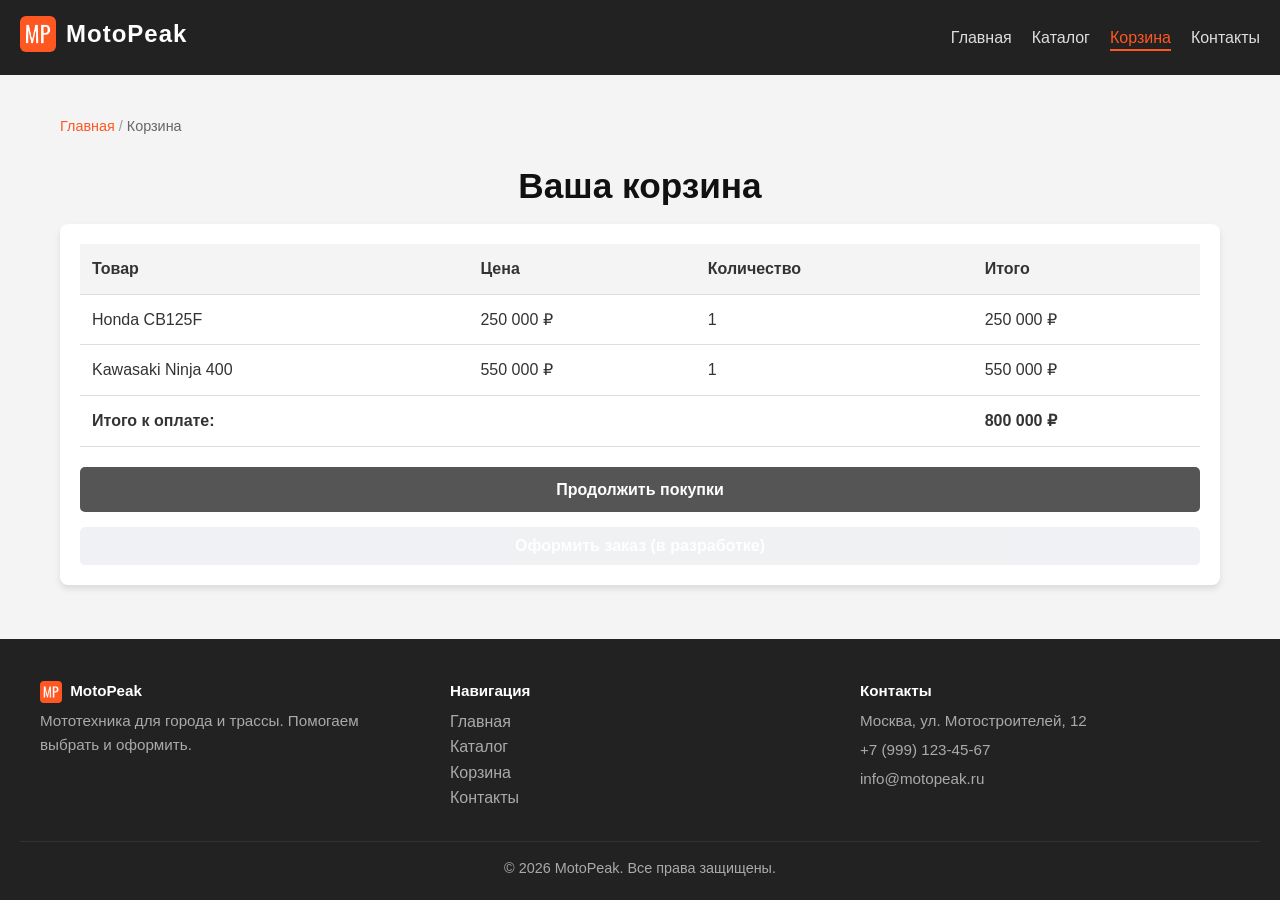
==== cart.html @ 098b75d6 "ПР1" ====
﻿<!DOCTYPE html>
<html lang="ru">
<head>
    <meta charset="UTF-8">
    <meta name="viewport" content="width=device-width, initial-scale=1.0">
    <title>Корзина — MotoPeak</title>
	<link rel="icon" type="image/png" sizes="32x32" href="img/favicon/favicon-32x32.png">
	<link rel="icon" type="image/png" sizes="16x16" href="img/favicon/favicon-16x16.png">
	<link rel="apple-touch-icon" sizes="180x180" href="img/favicon/apple-touch-icon.png">
	<link rel="shortcut icon" href="img/favicon/favicon.ico">
	<meta name="description" content="Корзина MotoPeak — выбранная мототехника и итоговая сумма заказа.">
    <link rel="stylesheet" href="css/style.css">
</head>
<body>
    <header class="header">
        <div class="logo">
			<a href="index.html" class="logo-link">
				<img src="img/logo.png" alt="Логотип MotoPeak" class="logo-img">
				<span>MotoPeak</span>
			</a>
		</div>
        <nav class="main-nav">
            <ul>
                <li><a href="index.html">Главная</a></li>
                <li><a href="catalog.html">Каталог</a></li>
                <li><a href="cart.html" class="active">Корзина</a></li>
                <li><a href="contacts.html">Контакты</a></li>
            </ul>
        </nav>
    </header>

    <main>
        <nav class="breadcrumbs" aria-label="Хлебные крошки">
            <a href="index.html">Главная</a> <span>/</span> Корзина
        </nav>

        <h1>Ваша корзина</h1>

        <div class="cart-container">
            <table class="cart-table">
                <thead>
                    <tr>
                        <th>Товар</th>
                        <th>Цена</th>
                        <th>Количество</th>
                        <th>Итого</th>
                    </tr>
                </thead>
                <tbody>
                    <tr>
                        <td>Honda CB125F</td>
                        <td>250 000 ₽</td>
                        <td>1</td>
                        <td>250 000 ₽</td>
                    </tr>
                    <tr>
                        <td>Kawasaki Ninja 400</td>
                        <td>550 000 ₽</td>
                        <td>1</td>
                        <td>550 000 ₽</td>
                    </tr>
                </tbody>
                <tfoot>
                    <tr>
                        <td colspan="3" class="text-right"><strong>Итого к оплате:</strong></td>
                        <td><strong>800 000 ₽</strong></td>
                    </tr>
                </tfoot>
            </table>

            <div class="cart-actions">
                <a href="catalog.html" class="btn btn-secondary">Продолжить покупки</a>
                <button class="btn" disabled>Оформить заказ (в разработке)</button>
            </div>
        </div>
    </main>

    <footer class="footer">
    <div class="footer-content">
        <div class="footer-col">
            <p class="footer-title"><img src="img/logo.png" alt="" class="footer-logo-img"> MotoPeak</p>
            <p>Мототехника для города и трассы. Помогаем выбрать и оформить.</p>
        </div>
        <div class="footer-col">
            <p class="footer-title">Навигация</p>
            <ul>
                <li><a href="index.html">Главная</a></li>
                <li><a href="catalog.html">Каталог</a></li>
                <li><a href="cart.html" >Корзина</a></li>
                <li><a href="contacts.html">Контакты</a></li>
            </ul>
        </div>
        <div class="footer-col">
            <p class="footer-title">Контакты</p>
            <p>Москва, ул. Мотостроителей, 12</p>
            <p>+7 (999) 123-45-67</p>
            <p>info@motopeak.ru</p>
        </div>
    </div>
    <p class="footer-bottom">&copy; 2026 MotoPeak. Все права защищены.</p>
</footer>
</body>
</html>
---- css/style.css ----
/* --- Базовые настройки --- */
* {
    margin: 0;
    padding: 0;
    box-sizing: border-box;
}

body {
    font-family: 'Segoe UI', Tahoma, Geneva, Verdana, sans-serif;
    line-height: 1.6;
    color: #333;
    background-color: #f4f4f4;
    display: flex;
    flex-direction: column;
    min-height: 100vh;
}

a {
    text-decoration: none;
    color: inherit;
}

/* --- Шапка сайта --- */
.header {
    background-color: #222;
    color: #fff;
    padding: 15px 20px;
    display: flex;
    justify-content: space-between;
    align-items: center;
    flex-wrap: wrap;
}

.logo span {
    font-size: 1.5rem;
    font-weight: bold;
    letter-spacing: 1px;
}

.main-nav ul {
    list-style: none;
    display: flex;
    gap: 20px;
    flex-wrap: wrap;
}

.main-nav a {
    color: #ddd;
    font-weight: 500;
    transition: color 0.3s ease;
}

.main-nav a:hover {
    color: #ff5722;
}

/* --- Основная часть --- */
main {
    flex: 1;
    max-width: 1200px;
    margin: 0 auto;
    padding: 40px 20px;
    width: 100%;
}

h1 {
    text-align: center;
    font-size: 2.2rem;
    margin-bottom: 10px;
    color: #111;
}

.subtitle {
    text-align: center;
    color: #666;
    margin-bottom: 40px;
}

h2 {
    font-size: 1.8rem;
    margin-bottom: 20px;
    border-left: 5px solid #ff5722;
    padding-left: 10px;
}

/* --- Hero --- */
.hero {
    background: linear-gradient(135deg, #222 0%, #444 100%);
    color: #fff;
    padding: 60px 30px;
    border-radius: 12px;
    margin-bottom: 50px;
    text-align: center;
}
.hero h1 { color: #fff; font-size: 2.6rem; margin-bottom: 15px; }
.hero p { font-size: 1.15rem; color: #ddd; margin-bottom: 25px; }
.btn-large { padding: 14px 32px; font-size: 1.1rem; width: auto; display: inline-block; }

/* --- Преимущества --- */
.advantages { margin-bottom: 50px; }
.advantages-grid {
    display: grid;
    grid-template-columns: repeat(auto-fit, minmax(220px, 1fr));
    gap: 20px;
}
.advantage {
    background: #fff;
    padding: 25px 20px;
    border-radius: 8px;
    text-align: center;
    box-shadow: 0 2px 6px rgba(0,0,0,0.08);
}
.advantage-icon { font-size: 2rem; display: block; margin-bottom: 10px; }
.advantage h3 { font-size: 1.1rem; margin-bottom: 8px; }
.advantage p { color: #666; font-size: 0.95rem; }

/* --- Категории --- */
.categories { margin-bottom: 50px; }
.categories-grid {
    display: grid;
    grid-template-columns: repeat(auto-fit, minmax(180px, 1fr));
    gap: 15px;
}
.category-card {
    background: #ff5722;
    color: #fff;
    padding: 30px 15px;
    border-radius: 8px;
    text-align: center;
    font-weight: bold;
    font-size: 1.05rem;
    transition: background 0.3s;
}
.category-card:hover { background: #e64a19; }

/* --- Сетка карточек --- */
.product-grid {
    display: grid;
    grid-template-columns: repeat(auto-fill, minmax(250px, 1fr));
    gap: 25px;
}

.product-card {
    background: #fff;
    border-radius: 8px;
    padding: 15px;
    box-shadow: 0 4px 6px rgba(0,0,0,0.1);
    display: flex;
    flex-direction: column;
    align-items: center;
    text-align: center;
    transition: transform 0.2s ease, box-shadow 0.2s ease;
}

.product-card:hover {
    transform: translateY(-5px);
    box-shadow: 0 8px 15px rgba(0,0,0,0.15);
}

.product-img {
    width: 100%;
    height: 180px;
    object-fit: cover;
    border-radius: 5px;
    margin-bottom: 15px;
    background-color: #e0e0e0;
}

.product-card h3 {
    font-size: 1.2rem;
    margin-bottom: 10px;
}

.specs {
    font-size: 0.9rem;
    color: #666;
    margin-bottom: 10px;
}

.price {
    font-size: 1.3rem;
    font-weight: bold;
    color: #d32f2f;
    margin-bottom: 15px;
    margin-top: auto;
}

.btn {
    display: inline-block;
    background-color: #ff5722;
    color: #fff;
    padding: 10px 20px;
    border-radius: 5px;
    font-weight: bold;
    transition: background-color 0.3s;
    width: 100%;
    text-align: center;
    border: none;
    cursor: pointer;
    font-family: inherit;
    font-size: 1rem;
}

.btn:hover {
    background-color: #e64a19;
}

.btn-secondary {
    background-color: #555;
}
.btn-secondary:hover {
    background-color: #333;
}

/* --- Фильтры --- */
.filters {
    display: flex;
    flex-wrap: wrap;
    gap: 20px;
    background: #fff;
    padding: 15px 20px;
    border-radius: 8px;
    margin-bottom: 30px;
    box-shadow: 0 2px 4px rgba(0,0,0,0.05);
}

.filter-group {
    display: flex;
    flex-direction: column;
}

.filter-group label {
    font-size: 0.9rem;
    margin-bottom: 5px;
    color: #555;
    font-weight: bold;
}

.filter-group select {
    padding: 8px 12px;
    border: 1px solid #ccc;
    border-radius: 4px;
    font-family: inherit;
    background-color: #f9f9f9;
}

/* --- Страница товара --- */
.item-container {
    display: grid;
    grid-template-columns: 1fr 1fr;
    gap: 40px;
    background: #fff;
    padding: 30px;
    border-radius: 8px;
    box-shadow: 0 4px 6px rgba(0,0,0,0.1);
    margin-bottom: 50px;
}

.item-image .product-img {
    height: auto;
    max-height: 500px;
}

.item-details h2 {
    font-size: 1.4rem;
    border-left: none;
    padding-left: 0;
    margin-top: 25px;
    margin-bottom: 15px;
}

.specs-list {
    list-style: none;
    margin-bottom: 20px;
}

.specs-list li {
    padding: 8px 0;
    border-bottom: 1px solid #eee;
}

.item-details .price {
    font-size: 2rem;
    margin-bottom: 20px;
}

.add-to-cart {
    margin-top: 20px;
    cursor: pointer;
    font-size: 1.1rem;
}

.item-guarantees {
    display: flex;
    flex-wrap: wrap;
    gap: 15px;
    margin: 20px 0;
    font-size: 0.95rem;
    color: #555;
}

/* --- Корзина --- */
.cart-container {
    background: #fff;
    padding: 20px;
    border-radius: 8px;
    box-shadow: 0 4px 6px rgba(0,0,0,0.1);
}

.cart-table {
    width: 100%;
    border-collapse: collapse;
    margin-bottom: 20px;
}

.cart-table th, .cart-table td {
    padding: 12px;
    text-align: left;
    border-bottom: 1px solid #ddd;
}

.cart-table th {
    background-color: #f4f4f4;
    font-weight: bold;
}

.text-right {
    text-align: right;
}

.cart-actions {
    display: flex;
    justify-content: space-between;
    margin-top: 20px;
    gap: 15px;
    flex-wrap: wrap;
}

/* --- Контакты --- */
.contacts-container {
    display: grid;
    grid-template-columns: 1fr 1fr;
    gap: 40px;
}

.contact-info, .contact-form {
    background: #fff;
    padding: 30px;
    border-radius: 8px;
    box-shadow: 0 4px 6px rgba(0,0,0,0.1);
}

.slogan {
    font-style: italic;
    color: #ff5722;
    margin-top: 20px;
    font-size: 1.1rem;
}

/* --- Формы --- */
.form-group {
    margin-bottom: 15px;
}

.form-group label {
    display: block;
    margin-bottom: 5px;
    font-weight: bold;
    color: #333;
}

.form-group input, .form-group textarea {
    width: 100%;
    padding: 10px;
    border: 1px solid #ccc;
    border-radius: 4px;
    font-family: inherit;
}

.form-group input:disabled, .form-group textarea:disabled,
select:disabled, button:disabled, .btn:disabled {
    background-color: #e9ecef;
    cursor: not-allowed;
    opacity: 0.7;
}

/* --- Хлебные крошки --- */
.breadcrumbs {
    font-size: 0.9rem;
    color: #666;
    margin-bottom: 20px;
}
.breadcrumbs a { color: #ff5722; }
.breadcrumbs span { color: #999; }

/* --- Блок "Не нашли модель" --- */
.catalog-cta {
    background: #fff;
    padding: 30px;
    border-radius: 8px;
    text-align: center;
    margin-top: 40px;
    box-shadow: 0 4px 6px rgba(0,0,0,0.1);
}
.catalog-cta h2 { border-left: none; padding-left: 0; }
.catalog-cta p { margin-bottom: 20px; color: #666; }
.catalog-cta .btn { width: auto; display: inline-block; }

/* --- Похожие модели --- */
.related { margin-top: 50px; }

/* --- Подвал --- */
.footer {
    background-color: #222;
    color: #aaa;
    padding: 40px 20px 20px;
    margin-top: auto;
}
.footer-content {
    max-width: 1200px;
    margin: 0 auto;
    display: grid;
    grid-template-columns: repeat(auto-fit, minmax(220px, 1fr));
    gap: 30px;
}
.footer-col h3 { color: #fff; margin-bottom: 12px; font-size: 1.05rem; }
.footer-col ul { list-style: none; }
.footer-col a { color: #aaa; }
.footer-col a:hover { color: #ff5722; }
.footer-col p { font-size: 0.95rem; margin-bottom: 5px; }
.footer-bottom {
    text-align: center;
    border-top: 1px solid #333;
    padding-top: 15px;
    margin-top: 30px;
    font-size: 0.9rem;
}

/* --- Адаптивность --- */
@media (max-width: 768px) {
    .item-container, .contacts-container {
        grid-template-columns: 1fr;
    }
    .cart-table {
        display: block;
        overflow-x: auto;
    }
}

@media (max-width: 600px) {
    .header {
        flex-direction: column;
        gap: 15px;
    }
    .main-nav ul {
        justify-content: center;
        gap: 15px;
    }
    h1 { font-size: 1.8rem; }
    .hero h1 { font-size: 2rem; }
    .product-grid {
        grid-template-columns: 1fr;
    }
    .cart-actions {
        flex-direction: column;
    }
}

/* --- Логотип в шапке --- */
.logo-link {
    display: inline-flex;
    align-items: center;
    gap: 10px;
}
.logo-link span {
    font-size: 1.5rem;
    font-weight: bold;
    letter-spacing: 1px;
    color: #fff;
}
.logo-img {
    height: 36px;
    width: 36px;
    border-radius: 6px;
    display: block;
}

/* --- Логотип в подвале --- */
.footer-logo-img {
    height: 22px;
    width: 22px;
    border-radius: 4px;
    vertical-align: middle;
    margin-right: 4px;
}

/* --- Стили для заголовков в подвале --- */
.footer-title {
    color: #fff;
    margin-bottom: 12px;
    font-size: 1.05rem;
    font-weight: bold;
}

.main-nav a.active {
    color: #ff5722; /* Оранжевый цвет */
    border-bottom: 2px solid #ff5722;
    padding-bottom: 3px;
}
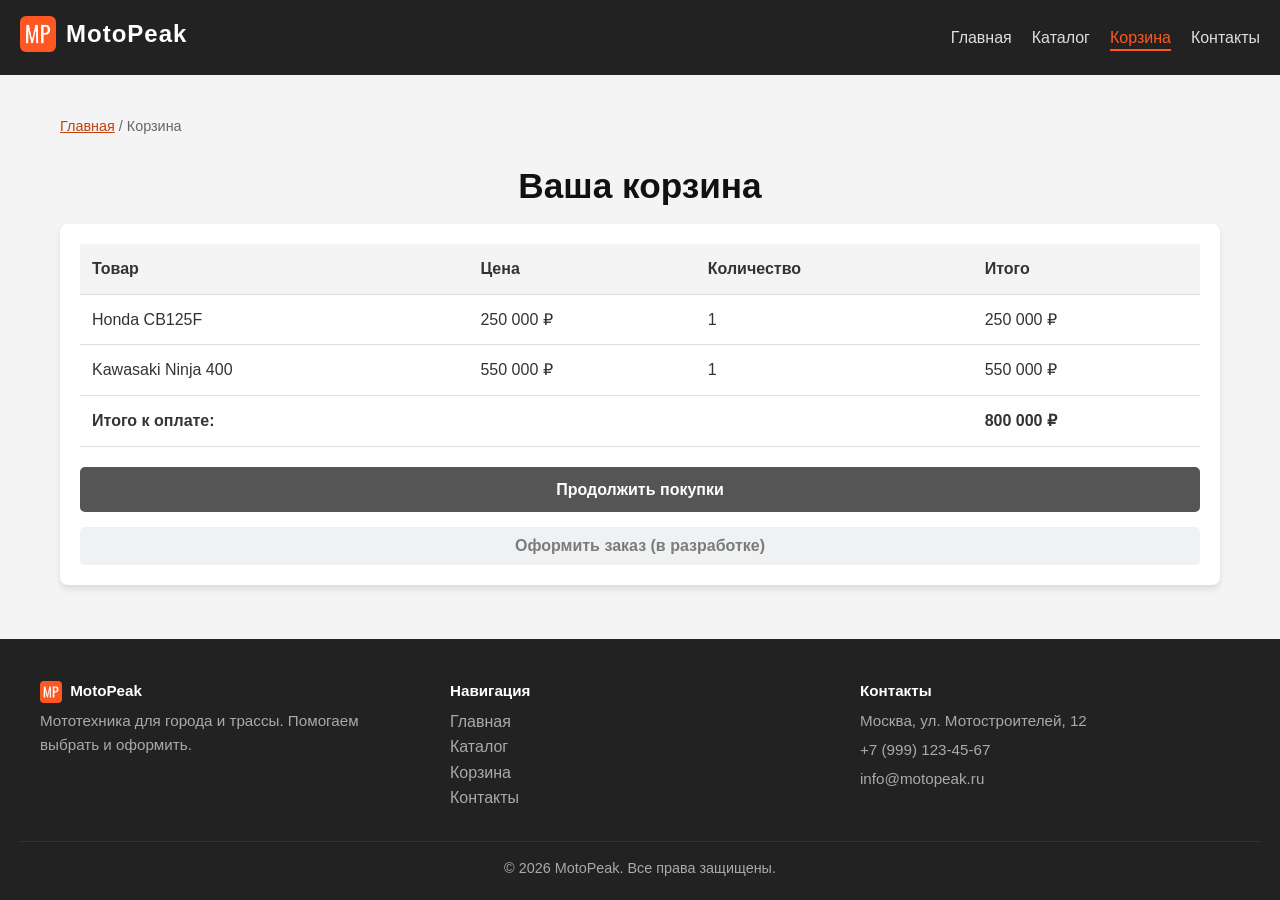
==== commit 7a285a45: "Update cart.html" ====
--- a/cart.html
+++ b/cart.html
@@ -1,24 +1,24 @@
-﻿<!DOCTYPE html>
+<!DOCTYPE html>
 <html lang="ru">
 <head>
     <meta charset="UTF-8">
     <meta name="viewport" content="width=device-width, initial-scale=1.0">
     <title>Корзина — MotoPeak</title>
-	<link rel="icon" type="image/png" sizes="32x32" href="img/favicon/favicon-32x32.png">
-	<link rel="icon" type="image/png" sizes="16x16" href="img/favicon/favicon-16x16.png">
-	<link rel="apple-touch-icon" sizes="180x180" href="img/favicon/apple-touch-icon.png">
-	<link rel="shortcut icon" href="img/favicon/favicon.ico">
-	<meta name="description" content="Корзина MotoPeak — выбранная мототехника и итоговая сумма заказа.">
+    <meta name="description" content="Корзина MotoPeak — выбранная мототехника и итоговая сумма заказа.">
+    <link rel="icon" type="image/png" sizes="32x32" href="img/favicon/favicon-32x32.png">
+    <link rel="icon" type="image/png" sizes="16x16" href="img/favicon/favicon-16x16.png">
+    <link rel="apple-touch-icon" sizes="180x180" href="img/favicon/apple-touch-icon.png">
+    <link rel="shortcut icon" href="img/favicon/favicon.ico">
     <link rel="stylesheet" href="css/style.css">
 </head>
 <body>
     <header class="header">
         <div class="logo">
-			<a href="index.html" class="logo-link">
-				<img src="img/logo.png" alt="Логотип MotoPeak" class="logo-img">
-				<span>MotoPeak</span>
-			</a>
-		</div>
+            <a href="index.html" class="logo-link">
+                <img src="img/logo.png" alt="Логотип MotoPeak" class="logo-img">
+                <span>MotoPeak</span>
+            </a>
+        </div>
         <nav class="main-nav">
             <ul>
                 <li><a href="index.html">Главная</a></li>
@@ -76,28 +76,28 @@
     </main>
 
     <footer class="footer">
-    <div class="footer-content">
-        <div class="footer-col">
-            <p class="footer-title"><img src="img/logo.png" alt="" class="footer-logo-img"> MotoPeak</p>
-            <p>Мототехника для города и трассы. Помогаем выбрать и оформить.</p>
+        <div class="footer-content">
+            <div class="footer-col">
+                <p class="footer-title"><img src="img/logo.png" alt="" class="footer-logo-img"> MotoPeak</p>
+                <p>Мототехника для города и трассы. Помогаем выбрать и оформить.</p>
+            </div>
+            <div class="footer-col">
+                <p class="footer-title">Навигация</p>
+                <ul>
+                    <li><a href="index.html">Главная</a></li>
+                    <li><a href="catalog.html">Каталог</a></li>
+                    <li><a href="cart.html">Корзина</a></li>
+                    <li><a href="contacts.html">Контакты</a></li>
+                </ul>
+            </div>
+            <div class="footer-col">
+                <p class="footer-title">Контакты</p>
+                <p>Москва, ул. Мотостроителей, 12</p>
+                <p>+7 (999) 123-45-67</p>
+                <p>info@motopeak.ru</p>
+            </div>
         </div>
-        <div class="footer-col">
-            <p class="footer-title">Навигация</p>
-            <ul>
-                <li><a href="index.html">Главная</a></li>
-                <li><a href="catalog.html">Каталог</a></li>
-                <li><a href="cart.html" >Корзина</a></li>
-                <li><a href="contacts.html">Контакты</a></li>
-            </ul>
-        </div>
-        <div class="footer-col">
-            <p class="footer-title">Контакты</p>
-            <p>Москва, ул. Мотостроителей, 12</p>
-            <p>+7 (999) 123-45-67</p>
-            <p>info@motopeak.ru</p>
-        </div>
-    </div>
-    <p class="footer-bottom">&copy; 2026 MotoPeak. Все права защищены.</p>
-</footer>
+        <p class="footer-bottom">&copy; 2026 MotoPeak. Все права защищены.</p>
+    </footer>
 </body>
-</html>+</html>
--- a/css/style.css
+++ b/css/style.css
@@ -31,10 +31,22 @@
     flex-wrap: wrap;
 }
 
-.logo span {
+.logo-link {
+    display: inline-flex;
+    align-items: center;
+    gap: 10px;
+}
+.logo-link span {
     font-size: 1.5rem;
     font-weight: bold;
     letter-spacing: 1px;
+    color: #fff;
+}
+.logo-img {
+    height: 36px;
+    width: 36px;
+    border-radius: 6px;
+    display: block;
 }
 
 .main-nav ul {
@@ -52,6 +64,12 @@
 
 .main-nav a:hover {
     color: #ff5722;
+}
+
+.main-nav a.active {
+    color: #ff5722;
+    border-bottom: 2px solid #ff5722;
+    padding-bottom: 3px;
 }
 
 /* --- Основная часть --- */
@@ -122,7 +140,7 @@
     gap: 15px;
 }
 .category-card {
-    background: #ff5722;
+    background: #c2410c;
     color: #fff;
     padding: 30px 15px;
     border-radius: 8px;
@@ -131,7 +149,7 @@
     font-size: 1.05rem;
     transition: background 0.3s;
 }
-.category-card:hover { background: #e64a19; }
+.category-card:hover { background: #a52f08; }
 
 /* --- Сетка карточек --- */
 .product-grid {
@@ -187,7 +205,7 @@
 
 .btn {
     display: inline-block;
-    background-color: #ff5722;
+    background-color: #c2410c;
     color: #fff;
     padding: 10px 20px;
     border-radius: 5px;
@@ -202,7 +220,7 @@
 }
 
 .btn:hover {
-    background-color: #e64a19;
+    background-color: #a52f08;
 }
 
 .btn-secondary {
@@ -352,7 +370,7 @@
 
 .slogan {
     font-style: italic;
-    color: #ff5722;
+    color: #c2410c;
     margin-top: 20px;
     font-size: 1.1rem;
 }
@@ -380,6 +398,7 @@
 .form-group input:disabled, .form-group textarea:disabled,
 select:disabled, button:disabled, .btn:disabled {
     background-color: #e9ecef;
+    color: #444;
     cursor: not-allowed;
     opacity: 0.7;
 }
@@ -390,8 +409,8 @@
     color: #666;
     margin-bottom: 20px;
 }
-.breadcrumbs a { color: #ff5722; }
-.breadcrumbs span { color: #999; }
+.breadcrumbs a { color: #c2410c; text-decoration: underline; }
+.breadcrumbs span { color: #666; }
 
 /* --- Блок "Не нашли модель" --- */
 .catalog-cta {
@@ -423,7 +442,6 @@
     grid-template-columns: repeat(auto-fit, minmax(220px, 1fr));
     gap: 30px;
 }
-.footer-col h3 { color: #fff; margin-bottom: 12px; font-size: 1.05rem; }
 .footer-col ul { list-style: none; }
 .footer-col a { color: #aaa; }
 .footer-col a:hover { color: #ff5722; }
@@ -434,6 +452,21 @@
     padding-top: 15px;
     margin-top: 30px;
     font-size: 0.9rem;
+}
+
+.footer-logo-img {
+    height: 22px;
+    width: 22px;
+    border-radius: 4px;
+    vertical-align: middle;
+    margin-right: 4px;
+}
+
+.footer-title {
+    color: #fff;
+    margin-bottom: 12px;
+    font-size: 1.05rem;
+    font-weight: bold;
 }
 
 /* --- Адаптивность --- */
@@ -465,45 +498,3 @@
         flex-direction: column;
     }
 }
-
-/* --- Логотип в шапке --- */
-.logo-link {
-    display: inline-flex;
-    align-items: center;
-    gap: 10px;
-}
-.logo-link span {
-    font-size: 1.5rem;
-    font-weight: bold;
-    letter-spacing: 1px;
-    color: #fff;
-}
-.logo-img {
-    height: 36px;
-    width: 36px;
-    border-radius: 6px;
-    display: block;
-}
-
-/* --- Логотип в подвале --- */
-.footer-logo-img {
-    height: 22px;
-    width: 22px;
-    border-radius: 4px;
-    vertical-align: middle;
-    margin-right: 4px;
-}
-
-/* --- Стили для заголовков в подвале --- */
-.footer-title {
-    color: #fff;
-    margin-bottom: 12px;
-    font-size: 1.05rem;
-    font-weight: bold;
-}
-
-.main-nav a.active {
-    color: #ff5722; /* Оранжевый цвет */
-    border-bottom: 2px solid #ff5722;
-    padding-bottom: 3px;
-}
